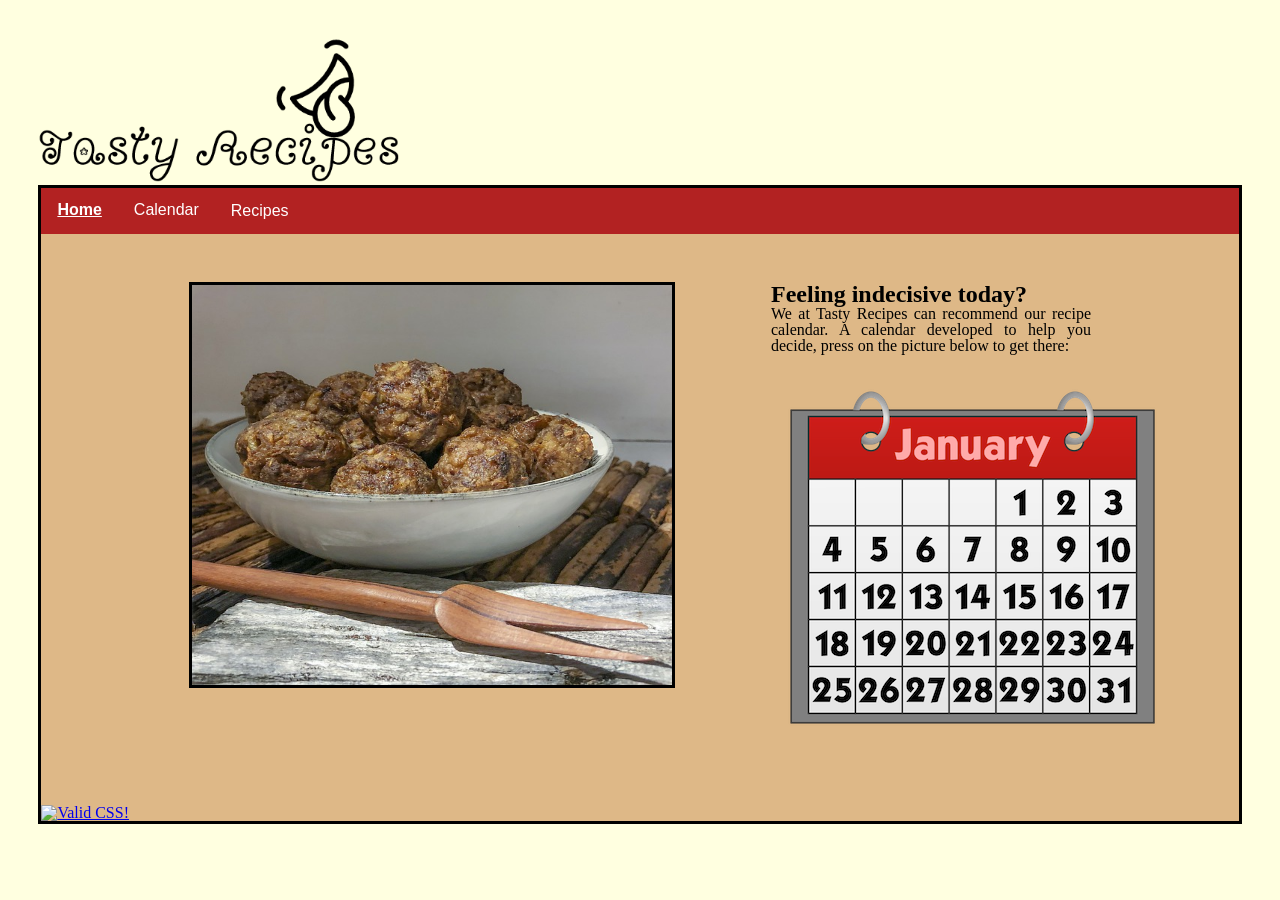
==== seminar 1/index.html @ db9a51e9 "reorganize folders" ====
<!DOCTYPE html>
<html lang="en">
	<head>
		<meta charset="UTF-8">
		<link rel="stylesheet" type="text/css" href="style/reset.css"/>
		<link rel="stylesheet" type="text/css" href="style/menu.css"/>
		<link rel="stylesheet" type="text/css" href="style/bodydesign.css"/>
		<title>Home - Tasty Recipes</title>
	</head>
	<body>
		
		<div id="innerbody">
		
			<a href="index.html"><img id="logo" src="images/logo.png" alt="Tasty Recipes"/></a>
			
			<div id="innerframe">
			
					<div class="navbar">
					  <a href="index.html"><strong>Home</strong></a>
					  <a href="calendar.html">Calendar</a>
					  <div class="dropdown">
						<button class="dropbtn">Recipes 
						  <i class="fa fa-caret-down"></i>
						</button>
						<div class="dropdown-content">
						  <a href="meatballs.html">Meatballs</a>
						  <a href="pancakes.html">Pancakes</a>
						</div>
					  </div> 
					</div>
				
				<div id="content">
						<div id="slideshow">
							  <img class="mySlides" src="images/meatballs.jpg" alt="meatballs"/>
							  <img class="mySlides" src="images/pancakes.jpg" alt="pancakes"/>
						</div>
						<script src="slideshow.js"></script>
						
						<div id="calendarpromotion">
						<h2>Feeling indecisive today?</h2>
						<p>We at Tasty Recipes can recommend our recipe calendar. A calendar developed to help you decide, press on the picture below to get there: </p>
							<a href="calendar.html"><img src="images/calendar_icon.png" alt="calendar icon"/></a>
						</div>
				</div>
				
				<footer>
					<p>
						<a href="http://jigsaw.w3.org/css-validator/check/referer">
							<img style="border:0;width:88px;height:31px" src="http://jigsaw.w3.org/css-validator/images/vcss-blue" alt="Valid CSS!"/>
						</a>
					</p>
				</footer>
			</div>
		</div>
	</body>
</html>
---- seminar 1/style/menu.css ----
.navbar {
    overflow: hidden;
    background-color: firebrick;
    font-family: Arial, Helvetica, sans-serif;
}

.navbar a {
    float: left;
    font-size: 16px;
    color: white;
    text-align: center;
    padding: 14px 16px;
    text-decoration: none;
}

.dropdown {
    float: left;
    overflow: hidden;
}

.dropdown .dropbtn {
    font-size: 16px;    
    border: none;
    outline: none;
    color: white;
    padding: 14px 16px;
    background-color: inherit;
    font-family: inherit;
    margin: 0;
}

.navbar a:hover, .dropdown:hover .dropbtn {
    background-color: red;
}

.dropdown-content {
    display: none;
    position: absolute;
    background-color: #f9f9f9;
    min-width: 160px;
    box-shadow: 0px 8px 16px 0px rgba(0,0,0,0.2);
    z-index: 1;
}

.dropdown-content a {
    float: none;
    color: black;
    padding: 12px 16px;
    text-decoration: none;
    display: block;
    text-align: left;
}

.dropdown-content a:hover {
    background-color: #ddd;
}

.dropdown:hover .dropdown-content {
    display: block;
}

strong {
font-weight: bolder;
text-decoration: underline;
}
---- seminar 1/style/bodydesign.css ----
body {
	background-color: lightyellow;
}

#innerbody {
	margin: 3%;
}

#innerframe {
	background-color: #DEB887;
	border: solid;
	border-color: black;	
}

#logo {
	width: 30%;
	height: 30%;
}

#logo:hover {
	width: 29%;
	height: 29%;
}

#content{
	width:100%;
	height: 100%;
	display: flex;
	flex-direction: row;
	justify-content: center;
}

#slideshow  {
	margin:3em;
	border-color: black;
	order:1;
}

#calendarpromotion{
	text-align: justify;
	width:20em;
	margin: 3em;
	order: 2;
}

.mySlides {
	border: solid;
	border-color: black;
	display:none;
	width:30em;
	height: 25em;
	}

h1 {
	text-align:center;
	font-size: 4em;
	font-weight:bold;
	margin-bottom:4em;
	
}

h2 {
	font-size: 1.5em;
	font-weight:bold;
}

strong {
	font-weight: bold;
}
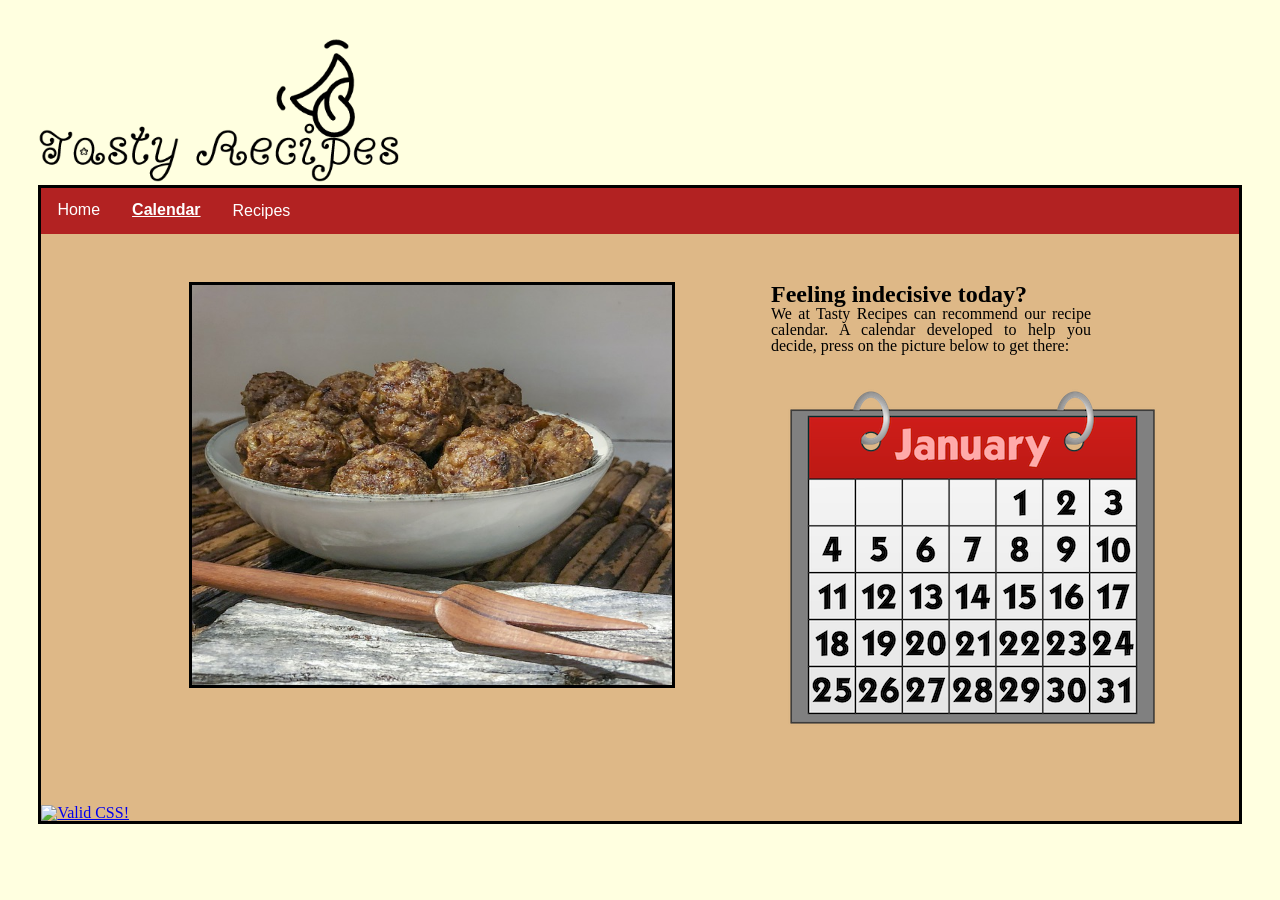
==== commit a7f4a81e: "update comments" ====
--- a/seminar 1/index.html
+++ b/seminar 1/index.html
@@ -8,16 +8,20 @@
 		<title>Home - Tasty Recipes</title>
 	</head>
 	<body>
-		
+		<!---Innerbody (a layer on top of the background, keeps "Home logo" and "innerframe" joined together) START-->
 		<div id="innerbody">
 		
+			<!--Home Logo-->
 			<a href="index.html"><img id="logo" src="images/logo.png" alt="Tasty Recipes"/></a>
+			<!--Home Logo End-->
 			
+			<!--Innerframe(encloses navigation bar and site content) START-->
 			<div id="innerframe">
 			
+					<!--Navigation bar START-->
 					<div class="navbar">
-					  <a href="index.html"><strong>Home</strong></a>
-					  <a href="calendar.html">Calendar</a>
+					  <a href="index.html">Home</a>
+					  <a href="calendar.html"><strong>Calendar</strong></a>
 					  <div class="dropdown">
 						<button class="dropbtn">Recipes 
 						  <i class="fa fa-caret-down"></i>
@@ -28,7 +32,9 @@
 						</div>
 					  </div> 
 					</div>
-				
+					<!--Navigation bar END-->
+					
+				<!--Content START-->
 				<div id="content">
 						<div id="slideshow">
 							  <img class="mySlides" src="images/meatballs.jpg" alt="meatballs"/>
@@ -42,7 +48,9 @@
 							<a href="calendar.html"><img src="images/calendar_icon.png" alt="calendar icon"/></a>
 						</div>
 				</div>
+				<!--Content END-->
 				
+				<!--Footer START-->
 				<footer>
 					<p>
 						<a href="http://jigsaw.w3.org/css-validator/check/referer">
@@ -50,7 +58,11 @@
 						</a>
 					</p>
 				</footer>
+				<!--Footer END-->
+				
 			</div>
+			<!--Innerframe END-->
 		</div>
+		<!--Innerbody END-->
 	</body>
 </html>
--- a/seminar 1/style/menu.css
+++ b/seminar 1/style/menu.css
@@ -1,9 +1,11 @@
+/*Designs the navbar*/
 .navbar {
     overflow: hidden;
     background-color: firebrick;
     font-family: Arial, Helvetica, sans-serif;
 }
 
+/*Designs the anchors contained in the navbar*/
 .navbar a {
     float: left;
     font-size: 16px;
@@ -13,11 +15,13 @@
     text-decoration: none;
 }
 
+/*Defines UI behavior of division containing: dropdown button and its children anchors*/
 .dropdown {
     float: left;
     overflow: hidden;
 }
 
+/*Defines design  of dropdown button and its children anchors*/
 .dropdown .dropbtn {
     font-size: 16px;    
     border: none;
@@ -29,10 +33,12 @@
     margin: 0;
 }
 
+/*Defines UI design to show system status while mouse is hovering over navbar buttons*/
 .navbar a:hover, .dropdown:hover .dropbtn {
     background-color: red;
 }
 
+/*Defines design of dropdown button's children anchors*/
 .dropdown-content {
     display: none;
     position: absolute;
@@ -42,6 +48,7 @@
     z-index: 1;
 }
 
+/*Defines design of dropdown button's children anchors*/
 .dropdown-content a {
     float: none;
     color: black;
@@ -51,14 +58,17 @@
     text-align: left;
 }
 
+/*Defines UI design to show system status while mouse is hovering over dropdown buttons children anchors*/
 .dropdown-content a:hover {
     background-color: #ddd;
 }
 
+/*Defines dropdown design behavior when mouse is hovered above dropdown button explicitly*/
 .dropdown:hover .dropdown-content {
     display: block;
 }
 
+/*Defines design of strong elements*/
 strong {
 font-weight: bolder;
 text-decoration: underline;
--- a/seminar 1/style/bodydesign.css
+++ b/seminar 1/style/bodydesign.css
@@ -1,27 +1,32 @@
+/*Defines design of body*/
 body {
 	background-color: lightyellow;
 }
 
+/*Defines design of innerbody*/
 #innerbody {
 	margin: 3%;
 }
 
+/*Defines design of innerframe*/
 #innerframe {
 	background-color: #DEB887;
 	border: solid;
 	border-color: black;	
 }
-
+/*Defines size of home logo*/
 #logo {
 	width: 30%;
 	height: 30%;
 }
 
+/*Defines UI behavior when hovering above logo with mouse*/
 #logo:hover {
 	width: 29%;
 	height: 29%;
 }
 
+/*Defines design of content section*/
 #content{
 	width:100%;
 	height: 100%;
@@ -30,12 +35,14 @@
 	justify-content: center;
 }
 
+/*Defines design of the slideshow*/
 #slideshow  {
 	margin:3em;
 	border-color: black;
 	order:1;
 }
 
+/*Defines design and size of section promoting the recipe calendar*/
 #calendarpromotion{
 	text-align: justify;
 	width:20em;
@@ -43,6 +50,7 @@
 	order: 2;
 }
 
+/*Defines design and size of images contained in the slideshow*/
 .mySlides {
 	border: solid;
 	border-color: black;
@@ -51,6 +59,7 @@
 	height: 25em;
 	}
 
+/*Defines design of largest headers*/
 h1 {
 	text-align:center;
 	font-size: 4em;
@@ -59,11 +68,13 @@
 	
 }
 
+/*Defines design of second largest headers*/
 h2 {
 	font-size: 1.5em;
 	font-weight:bold;
 }
 
+/*Defines design of strong text*/
 strong {
 	font-weight: bold;
 }
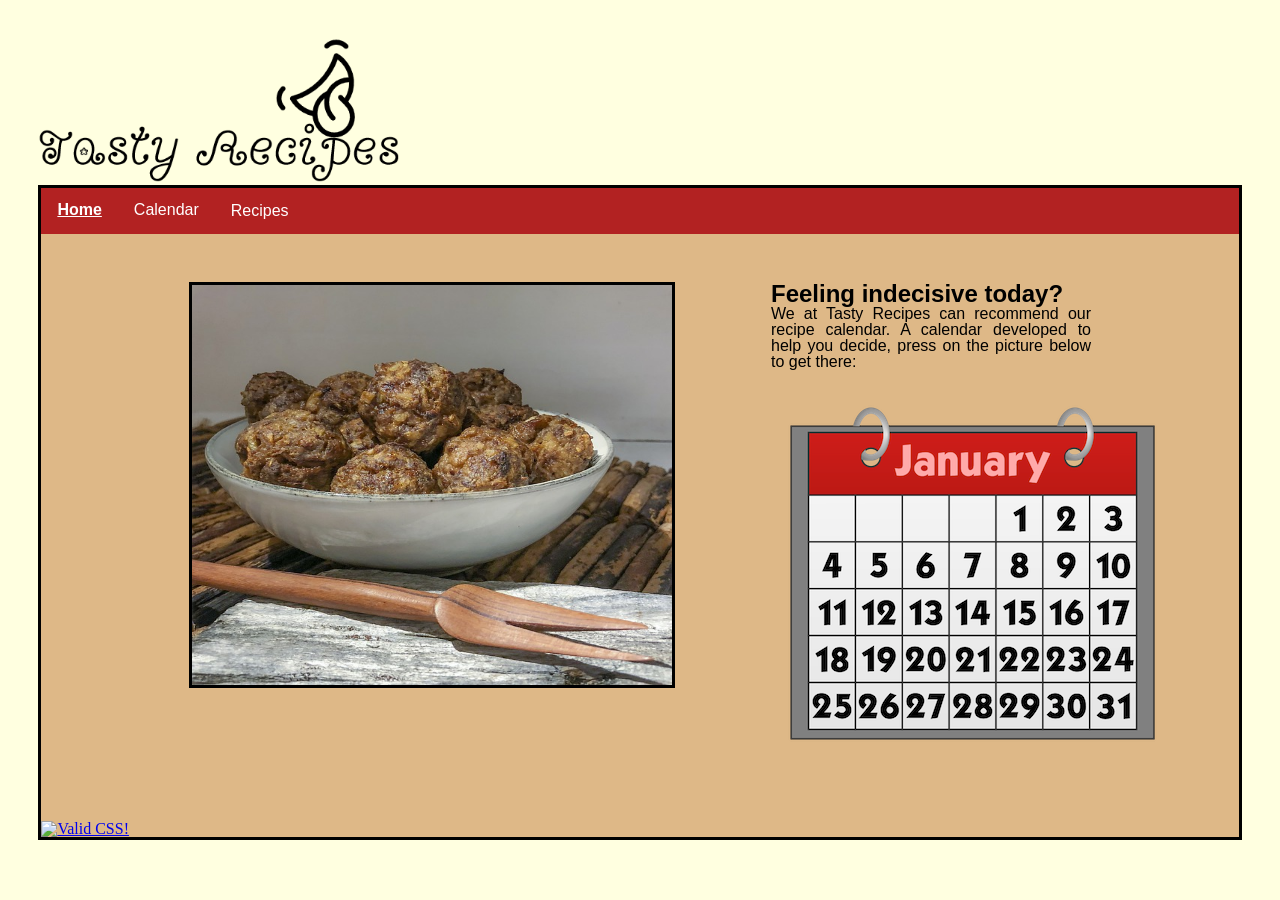
==== commit 69aaf029: "update stuff" ====
--- a/seminar 1/index.html
+++ b/seminar 1/index.html
@@ -20,8 +20,8 @@
 			
 					<!--Navigation bar START-->
 					<div class="navbar">
-					  <a href="index.html">Home</a>
-					  <a href="calendar.html"><strong>Calendar</strong></a>
+					  <a href="index.html"><strong>Home</strong></a>
+					  <a href="calendar.html">Calendar</a>
 					  <div class="dropdown">
 						<button class="dropbtn">Recipes 
 						  <i class="fa fa-caret-down"></i>
--- a/seminar 1/style/bodydesign.css
+++ b/seminar 1/style/bodydesign.css
@@ -28,6 +28,7 @@
 
 /*Defines design of content section*/
 #content{
+	font-family: Arial, Helvetica, sans-serif;
 	width:100%;
 	height: 100%;
 	display: flex;
